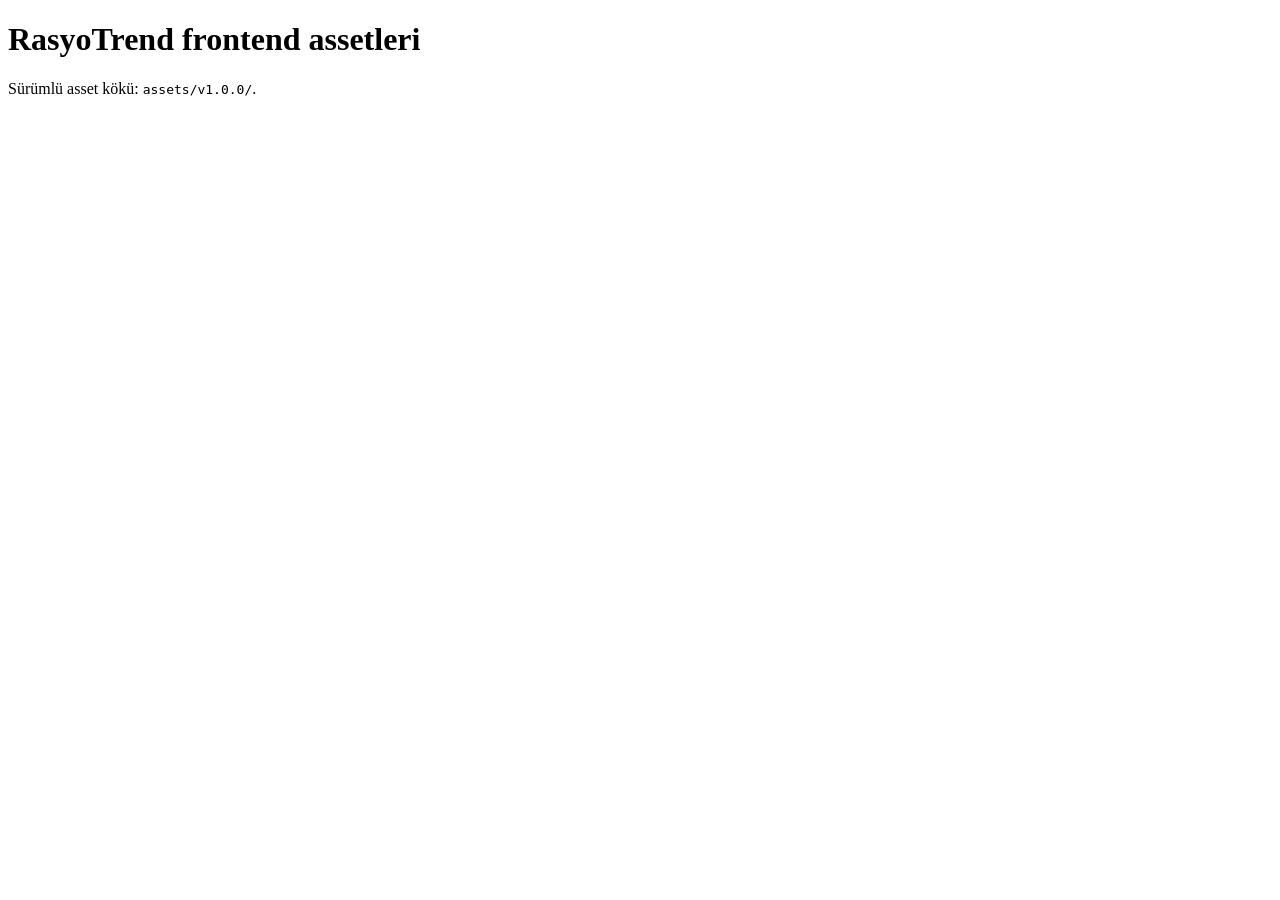
==== pages/index.html @ 1c9118e3 "Aşama 8: Ana tema CSS ve JavaScript yapısını modülerleştir" ====
<!doctype html><html lang="tr"><head><meta charset="utf-8"><meta name="viewport" content="width=device-width,initial-scale=1"><title>RasyoTrend statik assetleri</title></head><body><main><h1>RasyoTrend frontend assetleri</h1><p>Sürümlü asset kökü: <code>assets/v1.0.0/</code>.</p></main></body></html>
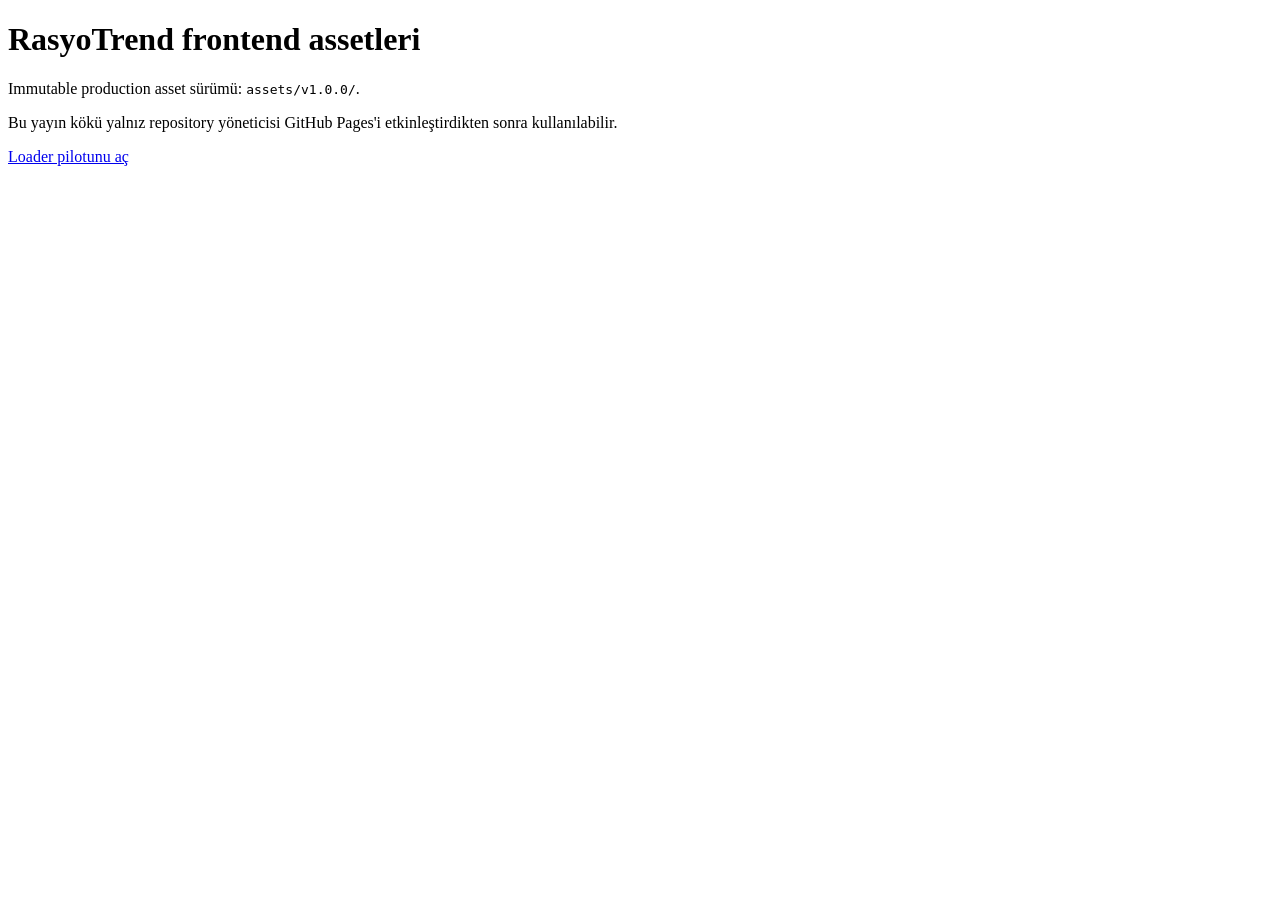
==== commit 6383bb04: "Pages yayın talimatlarını netleştir" ====
--- a/pages/index.html
+++ b/pages/index.html
@@ -1 +1,5 @@
-<!doctype html><html lang="tr"><head><meta charset="utf-8"><meta name="viewport" content="width=device-width,initial-scale=1"><title>RasyoTrend statik assetleri</title></head><body><main><h1>RasyoTrend frontend assetleri</h1><p>Sürümlü asset kökü: <code>assets/v1.0.0/</code>.</p></main></body></html>
+<!doctype html>
+<html lang="tr">
+<head><meta charset="utf-8"><meta name="viewport" content="width=device-width,initial-scale=1"><title>RasyoTrend frontend assetleri</title></head>
+<body><main><h1>RasyoTrend frontend assetleri</h1><p>Immutable production asset sürümü: <code>assets/v1.0.0/</code>.</p><p>Bu yayın kökü yalnız repository yöneticisi GitHub Pages'i etkinleştirdikten sonra kullanılabilir.</p><p><a href="pilot/">Loader pilotunu aç</a></p></main></body>
+</html>
